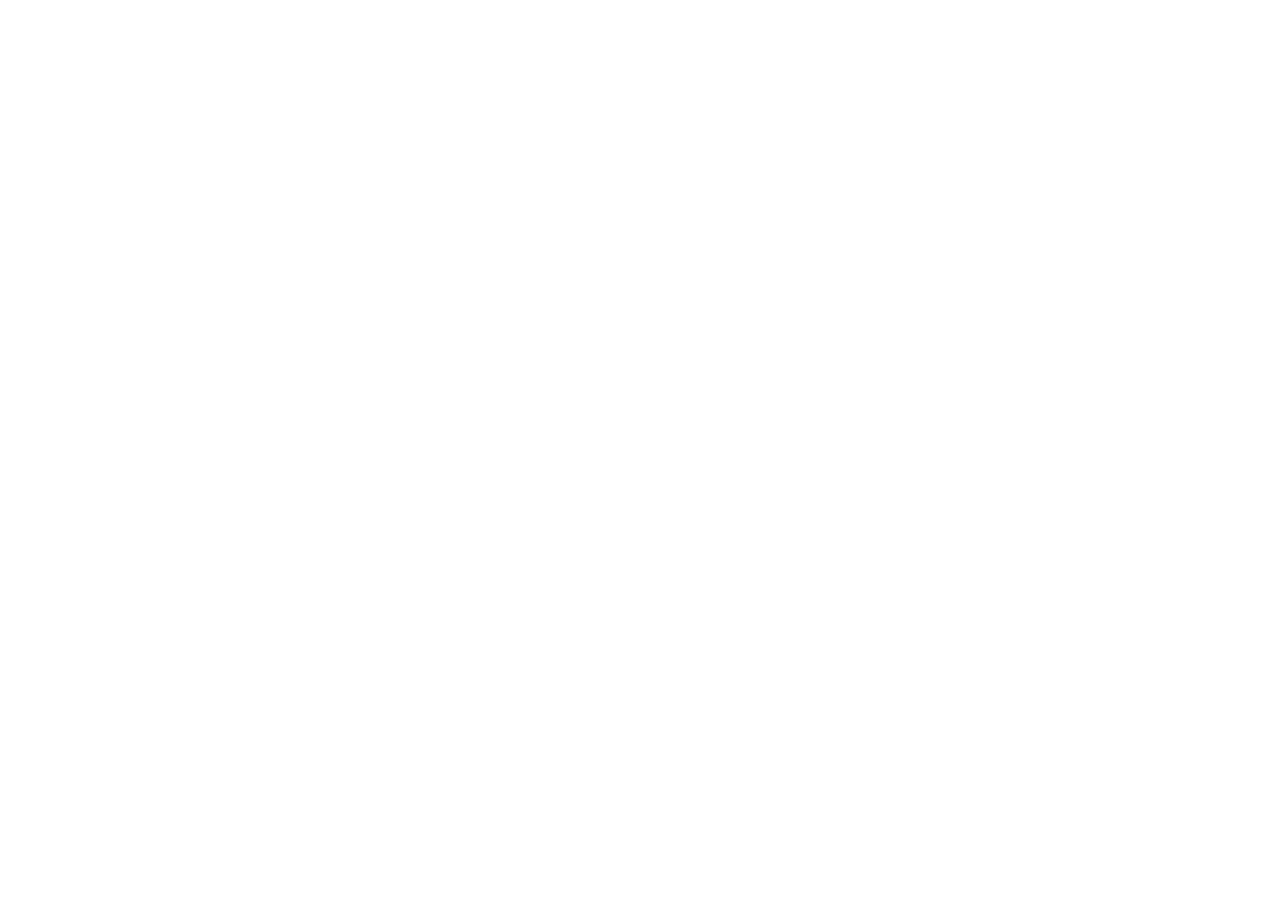
==== index.html @ 24c9b58b "postavljanje header i footera" ====
<html>
    <head>
        <title>PLAVA KNJIŽNICA</title>
        <meta http-equiv="content-type" content="text/html; charset=utf-8"/>
        <link rel="stylesheet" href="https://stackpath.bootstrapcdn.com/bootstrap/4.3.1/css/bootstrap.min.css" integrity="sha384-ggOyR0iXCbMQv3Xipma34MD+dH/1fQ784/j6cY/iJTQUOhcWr7x9JvoRxT2MZw1T" crossorigin="anonymous">  
    </head>

    <body>
        
        <script src="https://code.jquery.com/jquery-3.3.1.slim.min.js" integrity="sha384-q8i/X+965DzO0rT7abK41JStQIAqVgRVzpbzo5smXKp4YfRvH+8abtTE1Pi6jizo" crossorigin="anonymous"></script>
        <script src="https://cdnjs.cloudflare.com/ajax/libs/popper.js/1.14.7/umd/popper.min.js" integrity="sha384-UO2eT0CpHqdSJQ6hJty5KVphtPhzWj9WO1clHTMGa3JDZwrnQq4sF86dIHNDz0W1" crossorigin="anonymous"></script>
        <script src="https://stackpath.bootstrapcdn.com/bootstrap/4.3.1/js/bootstrap.min.js" integrity="sha384-JjSmVgyd0p3pXB1rRibZUAYoIIy6OrQ6VrjIEaFf/nJGzIxFDsf4x0xIM+B07jRM" crossorigin="anonymous"></script>
    </body>
</html>
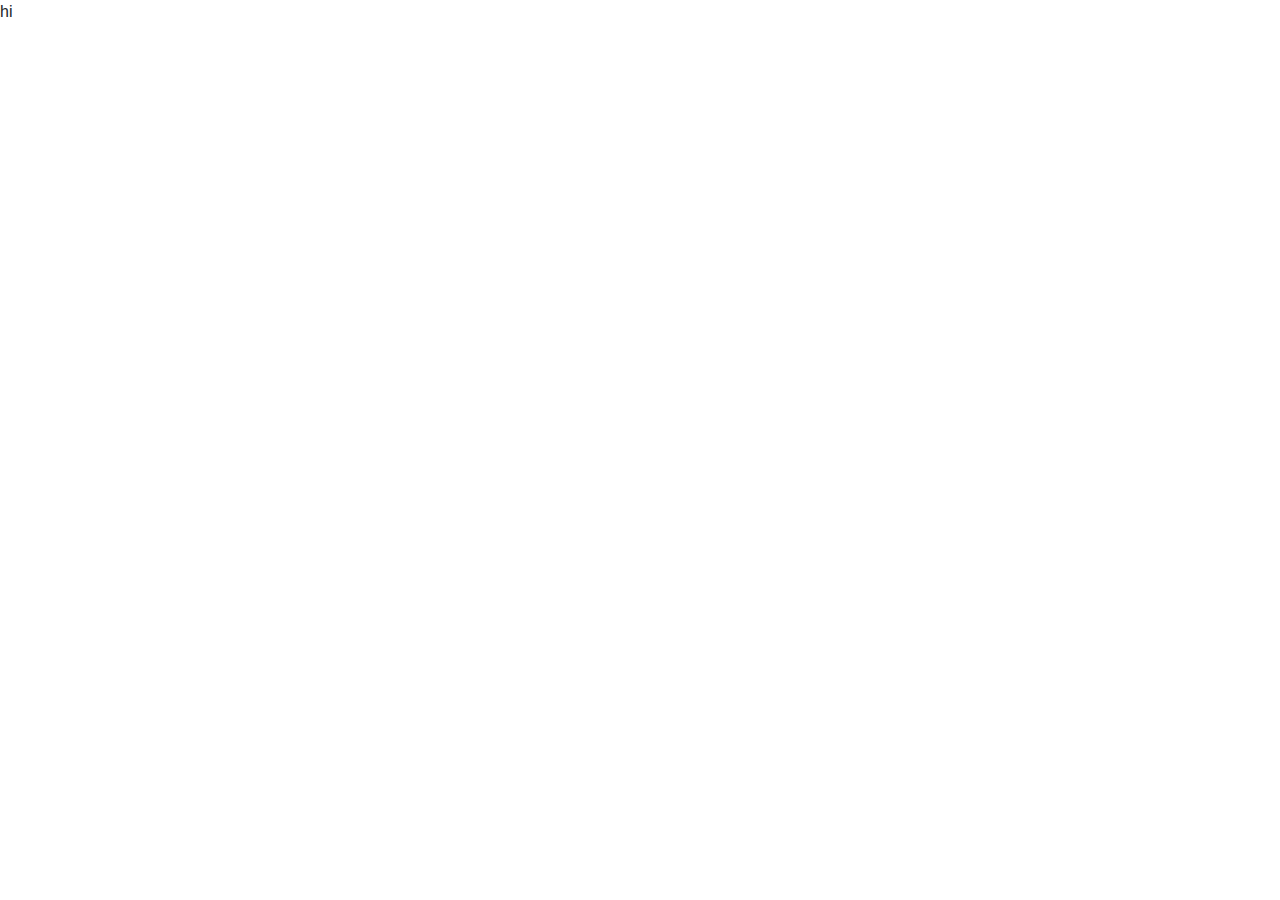
==== commit 782321dc: "samo promjena imena repozitorija" ====
--- a/index.html
+++ b/index.html
@@ -4,7 +4,7 @@
         <meta http-equiv="content-type" content="text/html; charset=utf-8"/>
         <link rel="stylesheet" href="https://stackpath.bootstrapcdn.com/bootstrap/4.3.1/css/bootstrap.min.css" integrity="sha384-ggOyR0iXCbMQv3Xipma34MD+dH/1fQ784/j6cY/iJTQUOhcWr7x9JvoRxT2MZw1T" crossorigin="anonymous">  
     </head>
-
+        hi
     <body>
         
         <script src="https://code.jquery.com/jquery-3.3.1.slim.min.js" integrity="sha384-q8i/X+965DzO0rT7abK41JStQIAqVgRVzpbzo5smXKp4YfRvH+8abtTE1Pi6jizo" crossorigin="anonymous"></script>
